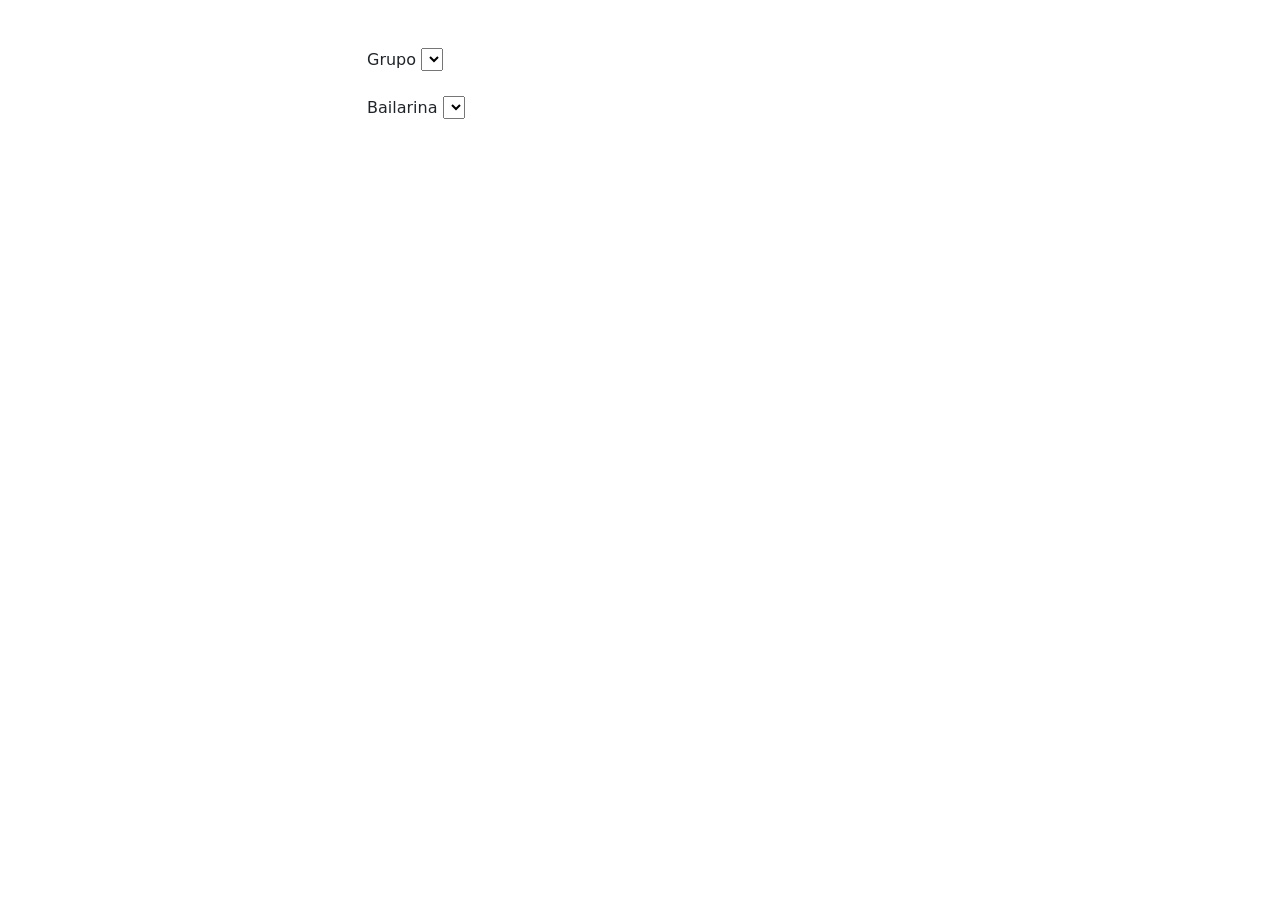
==== index.html @ 32149866 "first commit" ====
<!DOCTYPE html>
<html lang="en">

<head>
    <meta charset="UTF-8">
    <meta name="viewport" content="width=device-width, initial-scale=1.0">
    <title>CMP | Asistencias</title>
    <link href="https://cdn.jsdelivr.net/npm/bootstrap@5.3.2/dist/css/bootstrap.min.css" rel="stylesheet"
        integrity="sha384-T3c6CoIi6uLrA9TneNEoa7RxnatzjcDSCmG1MXxSR1GAsXEV/Dwwykc2MPK8M2HN" crossorigin="anonymous">
</head>

<body>
    <div class="container">
        <div class="row justify-content-center">
            <div class="col-lg-6">
                <form class="pt-5" name="form1" id="form1" action="/action_page.php">
                    <div class="mb-3">
                        <label class="form-label">Grupo</label>
                        <select id="groups">
                        </select>
                    </div>
                    <div class="mb-3">
                        <label class="form-label">Bailarina</label>
                        <select id="dancer">
                        </select>
                    </div>
                </form>
            </div>
        </div>
    </div>
    <script src="scripts/script.js"></script>
</body>

</html>
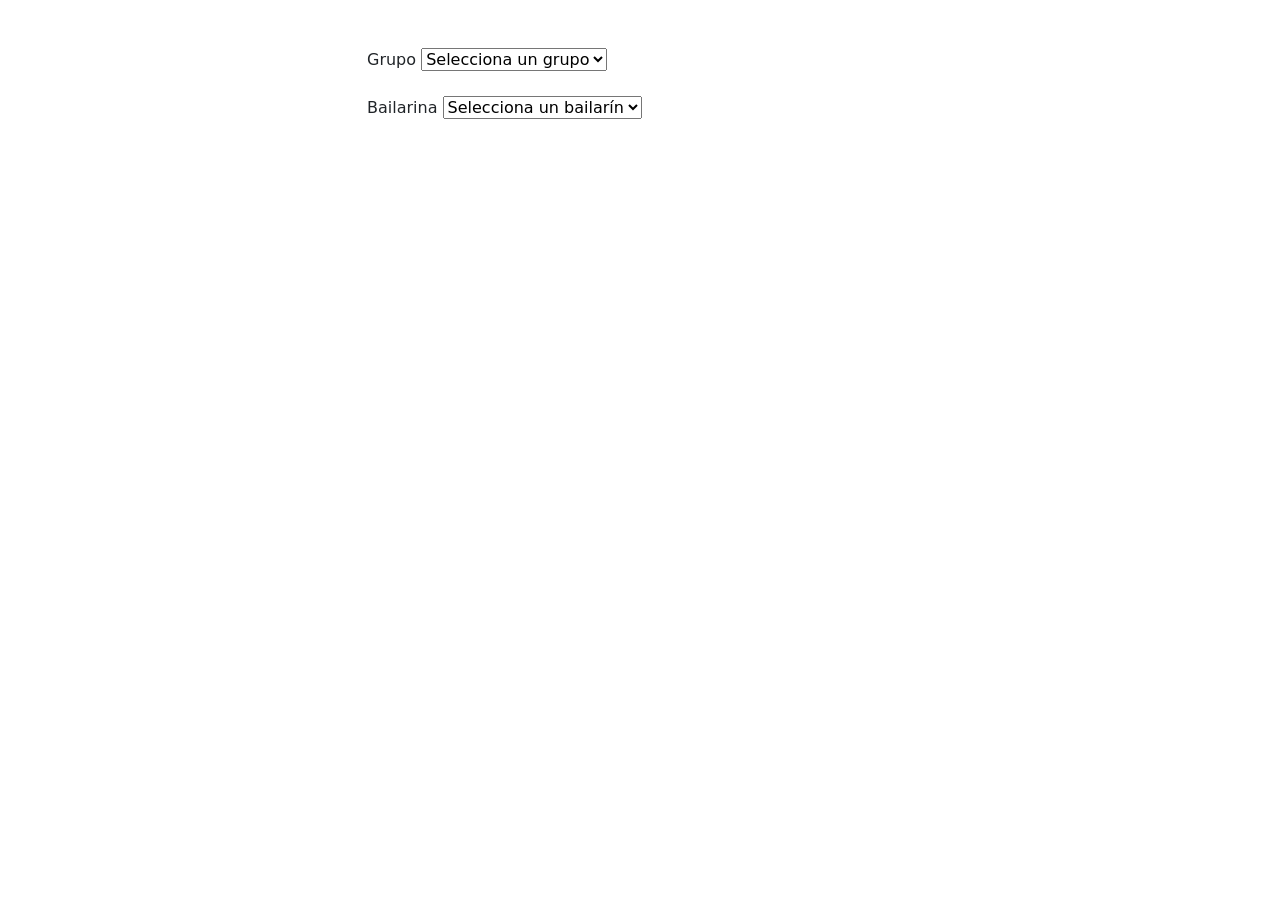
==== commit 3a69710a: "Dancers select" ====
--- a/index.html
+++ b/index.html
@@ -13,16 +13,20 @@
     <div class="container">
         <div class="row justify-content-center">
             <div class="col-lg-6">
-                <form class="pt-5" name="form1" id="form1" action="/action_page.php">
+                <form class="pt-5" >
                     <div class="mb-3">
                         <label class="form-label">Grupo</label>
-                        <select id="groups">
-                        </select>
+                        <select id="selectGroup">
+                            <option value="">Selecciona un grupo</option>
+                          </select>
                     </div>
                     <div class="mb-3">
                         <label class="form-label">Bailarina</label>
-                        <select id="dancer">
-                        </select>
+                      
+                          
+                          <select id="selectDancers">
+                            <option value="">Selecciona un bailarín</option>
+                          </select>
                     </div>
                 </form>
             </div>
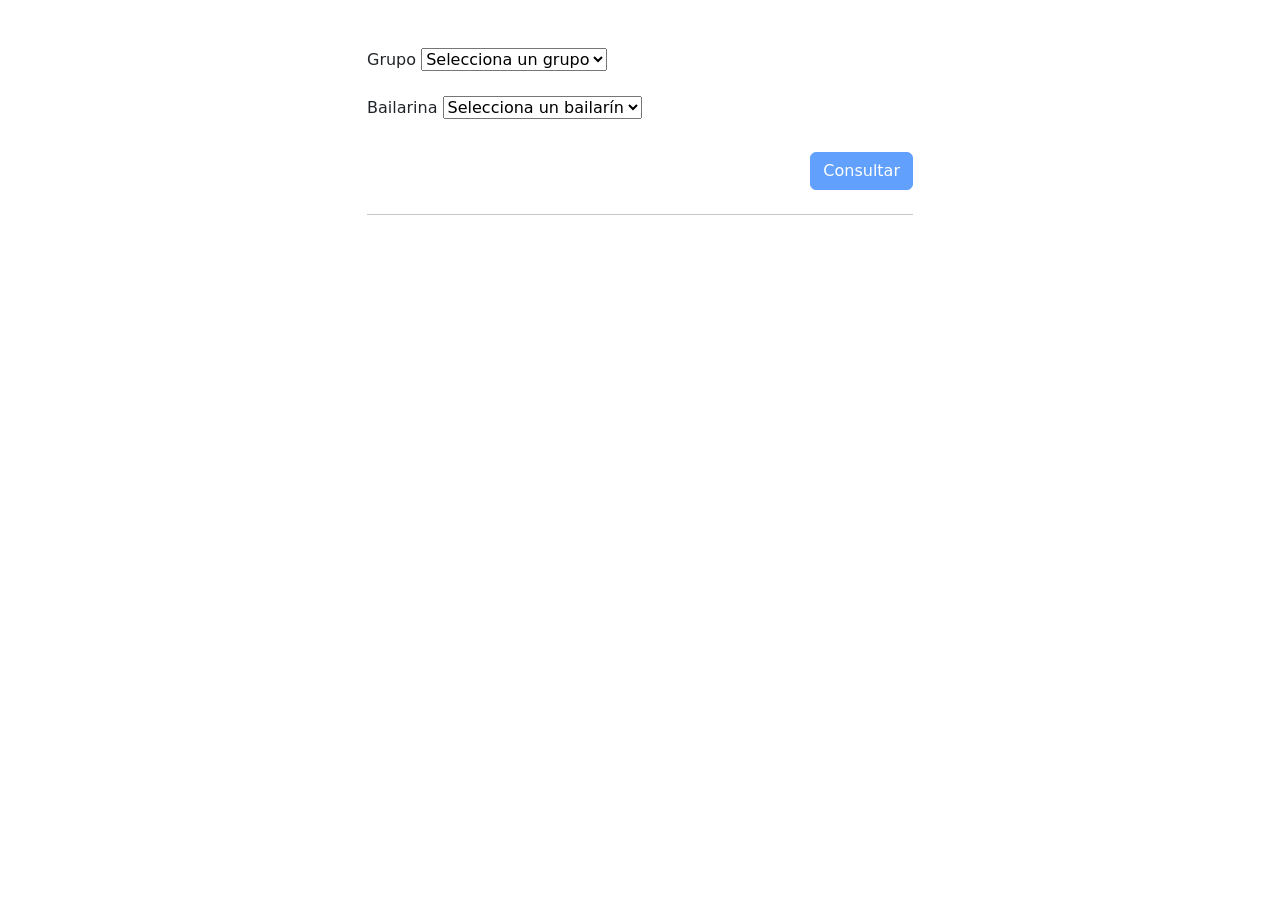
==== commit 23a87b83: "Mostrar resultados" ====
--- a/index.html
+++ b/index.html
@@ -13,7 +13,7 @@
     <div class="container">
         <div class="row justify-content-center">
             <div class="col-lg-6">
-                <form class="pt-5" >
+                <form class="pt-5 mb-5" >
                     <div class="mb-3">
                         <label class="form-label">Grupo</label>
                         <select id="selectGroup">
@@ -28,10 +28,31 @@
                             <option value="">Selecciona un bailarín</option>
                           </select>
                     </div>
+                    <div class="d-flex justify-content-end gap-3 my-4">
+                        <button class="btn btn-primary" id="searchBTN" type="button" disabled>Consultar</button>
+                    </div>
+                    <hr>
                 </form>
+                <div class="d-none" id="results">
+                    <ul class="nav nav-tabs" id="myTab" role="tablist">
+                        <li class="nav-item" role="presentation">
+                            <button class="nav-link active" id="home-tab" data-bs-toggle="tab" data-bs-target="#payments-tab-pane"
+                                type="button" role="tab">Pagos</button>
+                        </li>
+                        <li class="nav-item" role="presentation">
+                            <button class="nav-link" id="profile-tab" data-bs-toggle="tab" data-bs-target="#attendances-tab-pane"
+                                type="button" role="tab">Asistencias</button>
+                        </li>
+                    </ul>
+                      <div class="tab-content" id="myTabContent">
+                        <div class="tab-pane fade show active px-2 pt-4" id="payments-tab-pane" role="tabpanel" aria-labelledby="home-tab" tabindex="0">...</div>
+                        <div class="tab-pane fade px-2 pt-4" id="attendances-tab-pane" role="tabpanel" aria-labelledby="profile-tab" tabindex="0">...</div>
+                      </div>
+                </div>         
             </div>
         </div>
     </div>
+    <script src="https://cdn.jsdelivr.net/npm/bootstrap@5.3.2/dist/js/bootstrap.bundle.min.js" integrity="sha384-C6RzsynM9kWDrMNeT87bh95OGNyZPhcTNXj1NW7RuBCsyN/o0jlpcV8Qyq46cDfL" crossorigin="anonymous"></script>
     <script src="scripts/script.js"></script>
 </body>
 
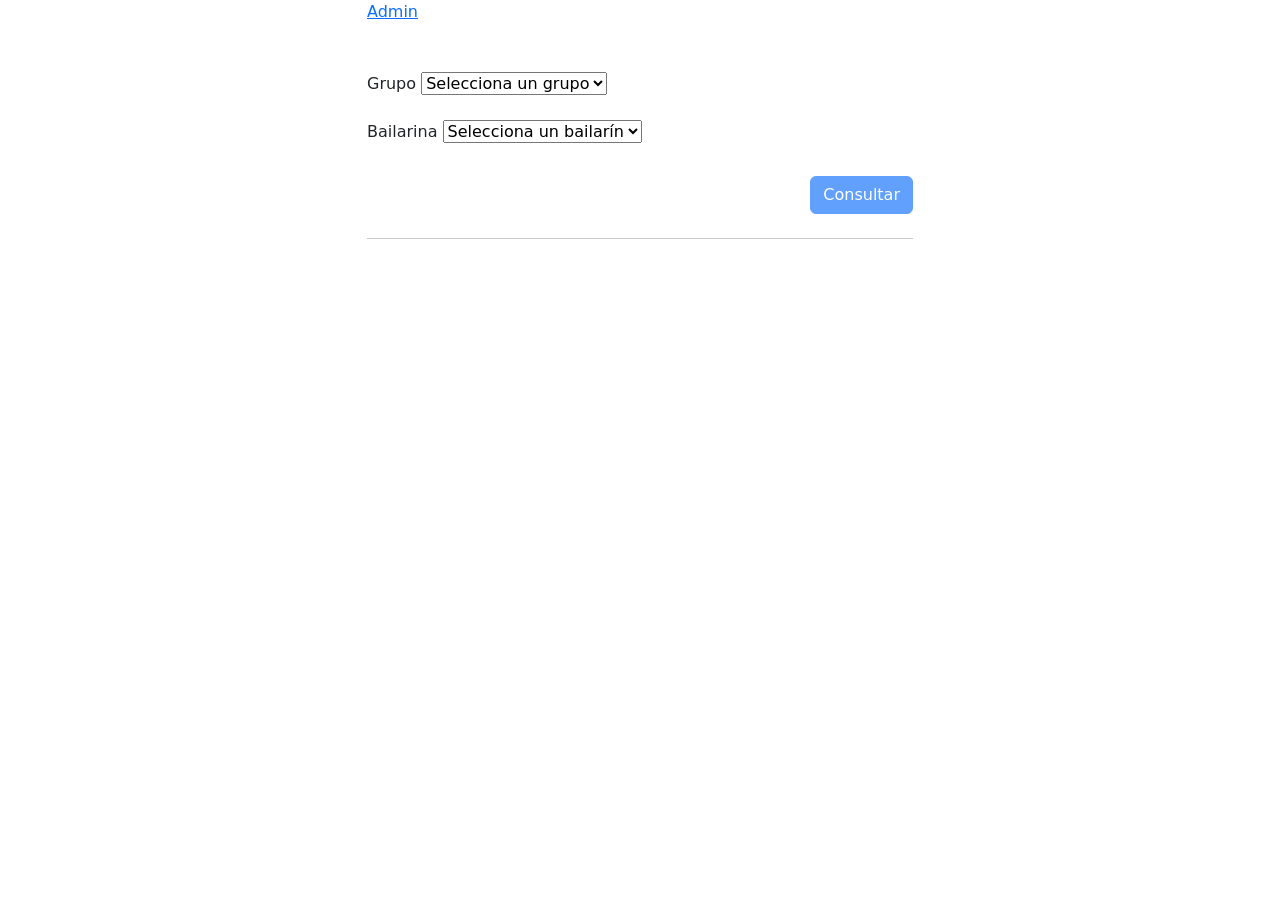
==== commit 71a996c3: "get and post data" ====
--- a/index.html
+++ b/index.html
@@ -7,12 +7,14 @@
     <title>CMP | Asistencias</title>
     <link href="https://cdn.jsdelivr.net/npm/bootstrap@5.3.2/dist/css/bootstrap.min.css" rel="stylesheet"
         integrity="sha384-T3c6CoIi6uLrA9TneNEoa7RxnatzjcDSCmG1MXxSR1GAsXEV/Dwwykc2MPK8M2HN" crossorigin="anonymous">
+        <link rel="stylesheet" href="styles/styles.css">
 </head>
 
 <body>
     <div class="container">
         <div class="row justify-content-center">
             <div class="col-lg-6">
+                <a href="admin.html">Admin</a>
                 <form class="pt-5 mb-5" >
                     <div class="mb-3">
                         <label class="form-label">Grupo</label>
@@ -45,7 +47,10 @@
                         </li>
                     </ul>
                       <div class="tab-content" id="myTabContent">
-                        <div class="tab-pane fade show active px-2 pt-4" id="payments-tab-pane" role="tabpanel" aria-labelledby="home-tab" tabindex="0">...</div>
+                        <div class="tab-pane fade show active px-2 pt-4" id="payments-tab-pane" role="tabpanel" aria-labelledby="home-tab" tabindex="0">
+                            <div id="payment-status-alert"></div>
+                            <div id="payment-status-table"></div>
+                        </div>
                         <div class="tab-pane fade px-2 pt-4" id="attendances-tab-pane" role="tabpanel" aria-labelledby="profile-tab" tabindex="0">...</div>
                       </div>
                 </div>         
